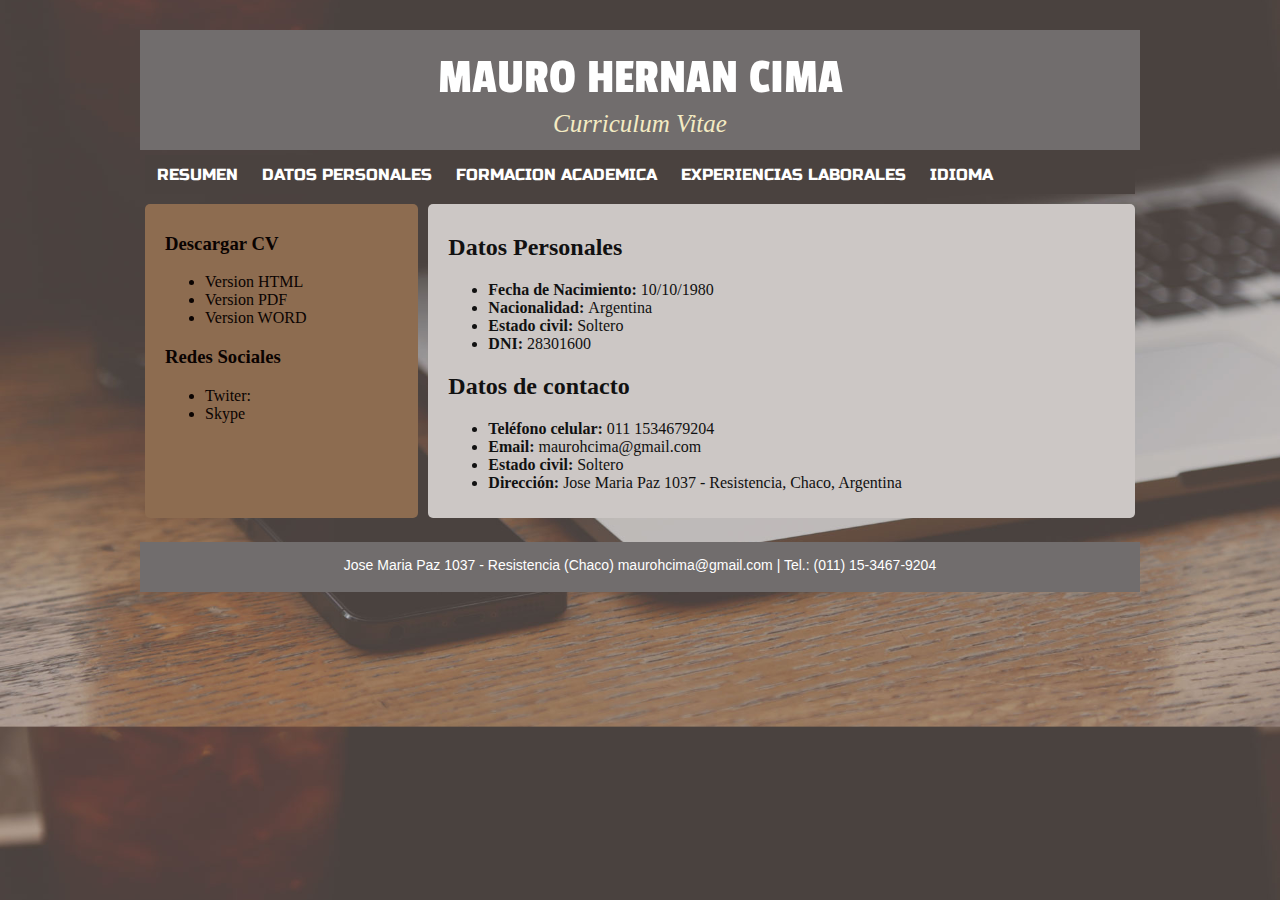
==== datos.html @ 19491c9f "mi primer commit" ====
<!DOCTYPE html>
<html>
	<head>
		<link type="text/css" rel="stylesheet" href="css/estilos.css"/>
		<link href="https://fonts.googleapis.com/css?family=Bowlby+One|Rasa|Passion+One|Russo+One" rel="stylesheet">
		<title>Datos Personales - Mauro Cima</title>
	</head>
	<body id="body">
		<div id="container">
			<div id="header">
				<p id="name">Mauro Hernan Cima</p>								
				<p class="aclaracion">Curriculum Vitae</p>
			</div>

			<nav>
				<ul>
					<li><a href="index.html">Resumen</a></li>
					<li><a href="#">Datos Personales</a></li>
					<li><a href="formacion.html">Formacion Academica</a></li>
					<li><a href="experiencia.html">Experiencias Laborales</a></li>
					<li><a href="#">Idioma</a></li>
				</ul>
			</nav>

			<div id="content">
				<div class="left item">
					<div><h3>Descargar CV</h3></div>
					<ul>
						<li>Version HTML</li>
						<li>Version PDF</li>
						<li>Version WORD</li>
					</ul>

					<div><h3>Redes Sociales</h3></div>
					<ul>
						<li>Twiter:</li>
						<li>Skype</li>
					</ul>
				</div>
				<div class="center item">
					<h2>Datos Personales</h2>

					<ul>
						<li><b>Fecha de Nacimiento:</b> 10/10/1980</li>
						<li><b>Nacionalidad: </b>Argentina</li>
						<li><b>Estado civil: </b>Soltero</li>
						<li><b>DNI: </b>28301600</b></li>
					</ul>

					<h2>Datos de contacto</h2>

					<ul>
						<li><b>Teléfono celular: </b>011 1534679204</li>
						<li><b>Email: </b>maurohcima@gmail.com</li>
						<li><b>Estado civil: </b>Soltero</li>
						<li><b>Dirección: </b>Jose Maria Paz 1037 - Resistencia, Chaco, Argentina</li>
					</ul>

				</div>
				
			</div>
			<div id="footer">
				<p>Jose Maria Paz 1037 - Resistencia (Chaco)  maurohcima@gmail.com | Tel.: (011) 15-3467-9204</p>
			</div>
		</div>
	</body>
</html>
---- css/estilos.css ----
body {
  background-image:url(../images/header.jpg);
  background-position: center;
  background-size: cover;
}

/* ----------- CONTAINER ----------- */
#container {
	width: 1000px;
	margin: 0 auto;
	margin-top: -20px;
}


/* --- header --- */
#header {
	margin-top: 0px;
	height: 120px;
	background-color: #716d6d;
}

#name {
	padding-top: 20px;
	font-size: 50px;
	text-transform: uppercase;
	font-family: 'Passion One', cursive;
	color: #ffffff;
	text-align: center;	
}

.aclaracion{
	margin-top: -45px;
	font-size: 25px;
	font-style: italic;
	color: #f4ebc3;
	text-align: center;
}


/* --- nav --- */
nav {
	display: block;		
	margin:5px;
	font-family: 'Russo One', sans-serif;
}

nav ul{
    list-style-type: none;
    margin: 0;
    padding: 0;
	overflow: hidden;  
	background-color: #4a423f;  
}

nav ul li{
	float: left;
	list-style: none;
}

nav ul li a{
	display: inline-block;
	padding: 10px 12px;
	color: white;
	text-transform: uppercase;
	text-decoration: none;
}


nav a:hover {
	background-color: #111;	
}


/* --- content --- */
#content {
	font-family: serif;
	height: auto;
	margin-bottom: 10px;
	display: flex;
	flex-wrap: nowrap;
	font-size: 16px;	
}

.item{
	margin: 5px;
	margin-bottom: 10px;
	padding: 10px 20px;
}

div .item {
	border-radius: 5px;
}


.left {
	position: relative;
	float: left;
	flex: 1 20%;	
	background-color: #8d6c50;	
	color: #0a0301;
}

.center {
	position: relative;
	float: left;
	flex: 2 60%;
	background-color: #ccc7c5;
	color: #111;
}


.right {
	position: relative;
	float: right;
	flex: 1 20%;
	background-color: #F4EBC3;
}


table {
    width: 100%;
}

th {
    height: 50px;
}
td{
	text-align: center;
}

.exp_vacio{
	flex: 1 5%;	
}

.exp_detalle{
	flex: 2 70%;	
}

.p-2 {
    width: 150px;
    background-color: green;
    margin: 10px;
}

.flex-nowrap {
	display: flex;
    flex-wrap: nowrap;
}

.flex-last {
    -webkit-box-ordinal-group: 0;
    -webkit-order: -1;
    -ms-flex-order: -1;
    order: 1;
}

.flex-first {
    -webkit-box-ordinal-group: 0;
    -webkit-order: -1;
    -ms-flex-order: -1;
    order: -1;
}


/* --- footer --- */
#footer {
	position: relative;
	height: 50px;
	background-color: #716d6d;
	clear: both;
	font-family: Verdana, sans-serif;
	font-size: 14px;
	text-align: center;
	color: #ffffff;
}

#footer p {
	position: relative;
	padding-top: 15px;
}

/*
font-family: 'Bowlby One', cursive;
font-family: 'Russo One', sans-serif;
*/
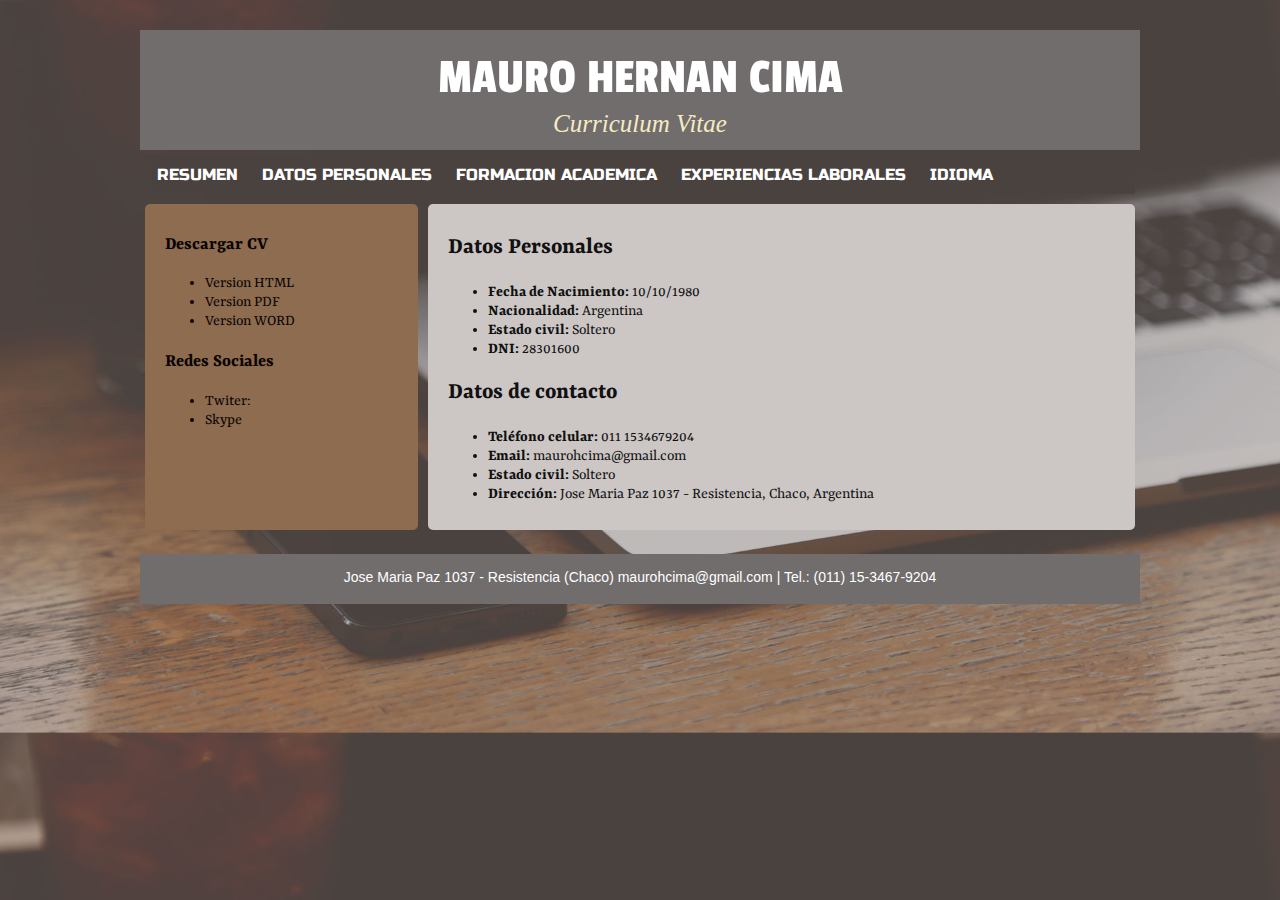
==== commit d77e0d94: "Archivos agregados via web" ====
--- a/datos.html
+++ b/datos.html
@@ -1,67 +1,67 @@
-<!DOCTYPE html>
-<html>
-	<head>
-		<link type="text/css" rel="stylesheet" href="css/estilos.css"/>
-		<link href="https://fonts.googleapis.com/css?family=Bowlby+One|Rasa|Passion+One|Russo+One" rel="stylesheet">
-		<title>Datos Personales - Mauro Cima</title>
-	</head>
-	<body id="body">
-		<div id="container">
-			<div id="header">
-				<p id="name">Mauro Hernan Cima</p>								
-				<p class="aclaracion">Curriculum Vitae</p>
-			</div>
-
-			<nav>
-				<ul>
-					<li><a href="index.html">Resumen</a></li>
-					<li><a href="#">Datos Personales</a></li>
-					<li><a href="formacion.html">Formacion Academica</a></li>
-					<li><a href="experiencia.html">Experiencias Laborales</a></li>
-					<li><a href="#">Idioma</a></li>
-				</ul>
-			</nav>
-
-			<div id="content">
-				<div class="left item">
-					<div><h3>Descargar CV</h3></div>
-					<ul>
-						<li>Version HTML</li>
-						<li>Version PDF</li>
-						<li>Version WORD</li>
-					</ul>
-
-					<div><h3>Redes Sociales</h3></div>
-					<ul>
-						<li>Twiter:</li>
-						<li>Skype</li>
-					</ul>
-				</div>
-				<div class="center item">
-					<h2>Datos Personales</h2>
-
-					<ul>
-						<li><b>Fecha de Nacimiento:</b> 10/10/1980</li>
-						<li><b>Nacionalidad: </b>Argentina</li>
-						<li><b>Estado civil: </b>Soltero</li>
-						<li><b>DNI: </b>28301600</b></li>
-					</ul>
-
-					<h2>Datos de contacto</h2>
-
-					<ul>
-						<li><b>Teléfono celular: </b>011 1534679204</li>
-						<li><b>Email: </b>maurohcima@gmail.com</li>
-						<li><b>Estado civil: </b>Soltero</li>
-						<li><b>Dirección: </b>Jose Maria Paz 1037 - Resistencia, Chaco, Argentina</li>
-					</ul>
-
-				</div>
-				
-			</div>
-			<div id="footer">
-				<p>Jose Maria Paz 1037 - Resistencia (Chaco)  maurohcima@gmail.com | Tel.: (011) 15-3467-9204</p>
-			</div>
-		</div>
-	</body>
+<!DOCTYPE html>
+<html>
+	<head>
+		<link type="text/css" rel="stylesheet" href="css/estilos.css"/>
+		<link href="https://fonts.googleapis.com/css?family=Bowlby+One|Rasa|Passion+One|Russo+One" rel="stylesheet">
+		<title>Datos Personales - Mauro Cima</title>
+	</head>
+	<body id="body">
+		<div id="container">
+			<div id="header">
+				<p id="name">Mauro Hernan Cima</p>								
+				<p class="aclaracion">Curriculum Vitae</p>
+			</div>
+
+			<nav>
+				<ul>
+					<li><a href="index.html">Resumen</a></li>
+					<li><a href="#">Datos Personales</a></li>
+					<li><a href="formacion.html">Formacion Academica</a></li>
+					<li><a href="experiencia.html">Experiencias Laborales</a></li>
+					<li><a href="#">Idioma</a></li>
+				</ul>
+			</nav>
+
+			<div id="content">
+				<div class="left columna">
+					<div><h3>Descargar CV</h3></div>
+					<ul>
+						<li>Version HTML</li>
+						<li>Version PDF</li>
+						<li>Version WORD</li>
+					</ul>
+
+					<div><h3>Redes Sociales</h3></div>
+					<ul>
+						<li>Twiter:</li>
+						<li>Skype</li>
+					</ul>
+				</div>
+				<div class="center columna">
+					<h2>Datos Personales</h2>
+
+					<ul>
+						<li><b>Fecha de Nacimiento:</b> 10/10/1980</li>
+						<li><b>Nacionalidad: </b>Argentina</li>
+						<li><b>Estado civil: </b>Soltero</li>
+						<li><b>DNI: </b>28301600</b></li>
+					</ul>
+
+					<h2>Datos de contacto</h2>
+
+					<ul>
+						<li><b>Teléfono celular: </b>011 1534679204</li>
+						<li><b>Email: </b>maurohcima@gmail.com</li>
+						<li><b>Estado civil: </b>Soltero</li>
+						<li><b>Dirección: </b>Jose Maria Paz 1037 - Resistencia, Chaco, Argentina</li>
+					</ul>
+
+				</div>
+				
+			</div>
+			<div id="footer">
+				<p>Jose Maria Paz 1037 - Resistencia (Chaco)  maurohcima@gmail.com | Tel.: (011) 15-3467-9204</p>
+			</div>
+		</div>
+	</body>
 </html>--- a/css/estilos.css
+++ b/css/estilos.css
@@ -1,185 +1,184 @@
-body {
-  background-image:url(../images/header.jpg);
-  background-position: center;
-  background-size: cover;
-}
-
-/* ----------- CONTAINER ----------- */
-#container {
-	width: 1000px;
-	margin: 0 auto;
-	margin-top: -20px;
-}
-
-
-/* --- header --- */
-#header {
-	margin-top: 0px;
-	height: 120px;
-	background-color: #716d6d;
-}
-
-#name {
-	padding-top: 20px;
-	font-size: 50px;
-	text-transform: uppercase;
-	font-family: 'Passion One', cursive;
-	color: #ffffff;
-	text-align: center;	
-}
-
-.aclaracion{
-	margin-top: -45px;
-	font-size: 25px;
-	font-style: italic;
-	color: #f4ebc3;
-	text-align: center;
-}
-
-
-/* --- nav --- */
-nav {
-	display: block;		
-	margin:5px;
-	font-family: 'Russo One', sans-serif;
-}
-
-nav ul{
-    list-style-type: none;
-    margin: 0;
-    padding: 0;
-	overflow: hidden;  
-	background-color: #4a423f;  
-}
-
-nav ul li{
-	float: left;
-	list-style: none;
-}
-
-nav ul li a{
-	display: inline-block;
-	padding: 10px 12px;
-	color: white;
-	text-transform: uppercase;
-	text-decoration: none;
-}
-
-
-nav a:hover {
-	background-color: #111;	
-}
-
-
-/* --- content --- */
-#content {
-	font-family: serif;
-	height: auto;
-	margin-bottom: 10px;
-	display: flex;
-	flex-wrap: nowrap;
-	font-size: 16px;	
-}
-
-.item{
-	margin: 5px;
-	margin-bottom: 10px;
-	padding: 10px 20px;
-}
-
-div .item {
-	border-radius: 5px;
-}
-
-
-.left {
-	position: relative;
-	float: left;
-	flex: 1 20%;	
-	background-color: #8d6c50;	
-	color: #0a0301;
-}
-
-.center {
-	position: relative;
-	float: left;
-	flex: 2 60%;
-	background-color: #ccc7c5;
-	color: #111;
-}
-
-
-.right {
-	position: relative;
-	float: right;
-	flex: 1 20%;
-	background-color: #F4EBC3;
-}
-
-
-table {
-    width: 100%;
-}
-
-th {
-    height: 50px;
-}
-td{
-	text-align: center;
-}
-
-.exp_vacio{
-	flex: 1 5%;	
-}
-
-.exp_detalle{
-	flex: 2 70%;	
-}
-
-.p-2 {
-    width: 150px;
-    background-color: green;
-    margin: 10px;
-}
-
-.flex-nowrap {
-	display: flex;
-    flex-wrap: nowrap;
-}
-
-.flex-last {
-    -webkit-box-ordinal-group: 0;
-    -webkit-order: -1;
-    -ms-flex-order: -1;
-    order: 1;
-}
-
-.flex-first {
-    -webkit-box-ordinal-group: 0;
-    -webkit-order: -1;
-    -ms-flex-order: -1;
-    order: -1;
-}
-
-
-/* --- footer --- */
-#footer {
-	position: relative;
-	height: 50px;
-	background-color: #716d6d;
-	clear: both;
-	font-family: Verdana, sans-serif;
-	font-size: 14px;
-	text-align: center;
-	color: #ffffff;
-}
-
-#footer p {
-	position: relative;
-	padding-top: 15px;
-}
-
-/*
-font-family: 'Bowlby One', cursive;
-font-family: 'Russo One', sans-serif;
-*/
+body {
+  background-image:url(../images/header.jpg);
+  background-position: center;
+  background-size: cover;
+}
+
+/* ----------- CONTAINER ----------- */
+#container {
+	width: 1000px;
+	margin: 0 auto;
+}
+
+
+/* --- header --- */
+#header {
+	margin-top: -20px;
+	height: 120px;
+	background-color: #716d6d;
+}
+
+#name {
+	padding-top: 20px;
+	font-size: 50px;
+	text-transform: uppercase;
+	font-family: 'Passion One', cursive;
+	color: #ffffff;
+	text-align: center;	
+}
+
+.aclaracion{
+	margin-top: -45px;
+	font-size: 25px;
+	font-style: italic;
+	color: #f4ebc3;
+	text-align: center;
+}
+
+
+/* --- nav --- */
+nav {
+	display: block;		
+	margin:5px;
+	font-family: 'Russo One', sans-serif;
+}
+
+nav ul{
+    list-style-type: none;
+    margin: 0;
+    padding: 0;
+	overflow: hidden;  
+	background-color: #4a423f;  
+}
+
+nav ul li{
+	float: left;
+	list-style: none;
+}
+
+nav ul li a{
+	display: inline-block;
+	padding: 10px 12px;
+	color: white;
+	text-transform: uppercase;
+	text-decoration: none;
+}
+
+
+nav a:hover {
+	background-color: #111;	
+}
+
+
+/* --- content --- */
+#content {
+	font-family: 'Rasa', sans-serif;
+	height: auto;
+	margin-bottom: 10px;
+	display: flex;
+	flex-wrap: nowrap;
+	font-size: 16px;	
+}
+
+.columna{
+	margin: 5px;
+	margin-bottom: 10px;
+	padding: 10px 20px;
+}
+
+div .columna {
+	border-radius: 5px;
+}
+
+
+.left {
+	position: relative;
+	float: left;
+	flex: 1 20%;	
+	background-color: #8d6c50;	
+	color: #0a0301;
+}
+
+.center {
+	position: relative;
+	float: left;
+	flex: 2 60%;
+	background-color: #ccc7c5;
+	color: #111;
+}
+
+.right {
+	position: relative;
+	float: right;
+	flex: 1 20%;
+	background-color: #F4EBC3;
+}
+
+
+table {
+    width: 100%;
+}
+
+th {
+    height: 50px;
+}
+
+td{
+	text-align: center;
+}
+
+
+#experiecia{
+	list-style-type:none;
+	padding:0;
+	display: flex;
+	flex-wrap: nowrap;
+}
+
+.item1{
+	flex: 1 1 5%;
+	font-size:20px;
+	color:#fff;
+	text-align:center;
+	margin:5px 2px;	
+}
+
+.item2{
+	flex: 1 1 60%;
+	background-color:#F4EBC3;
+	text-align:center;
+	margin:5px 2px;
+	padding: 5px;
+}
+
+.item2 h4, .item2 p{
+	margin:3px;
+}
+
+.item2 p{
+	font-size: 13px;
+}
+
+
+
+/* --- footer --- */
+#footer {
+	position: relative;
+	height: 50px;
+	background-color: #716d6d;
+	clear: both;
+	font-family: Verdana, sans-serif;
+	font-size: 14px;
+	text-align: center;
+	color: #ffffff;
+}
+
+#footer p {
+	position: relative;
+	padding-top: 15px;
+}
+
+/*
+font-family: 'Bowlby One', cursive;
+font-family: 'Russo One', sans-serif;
+*/
